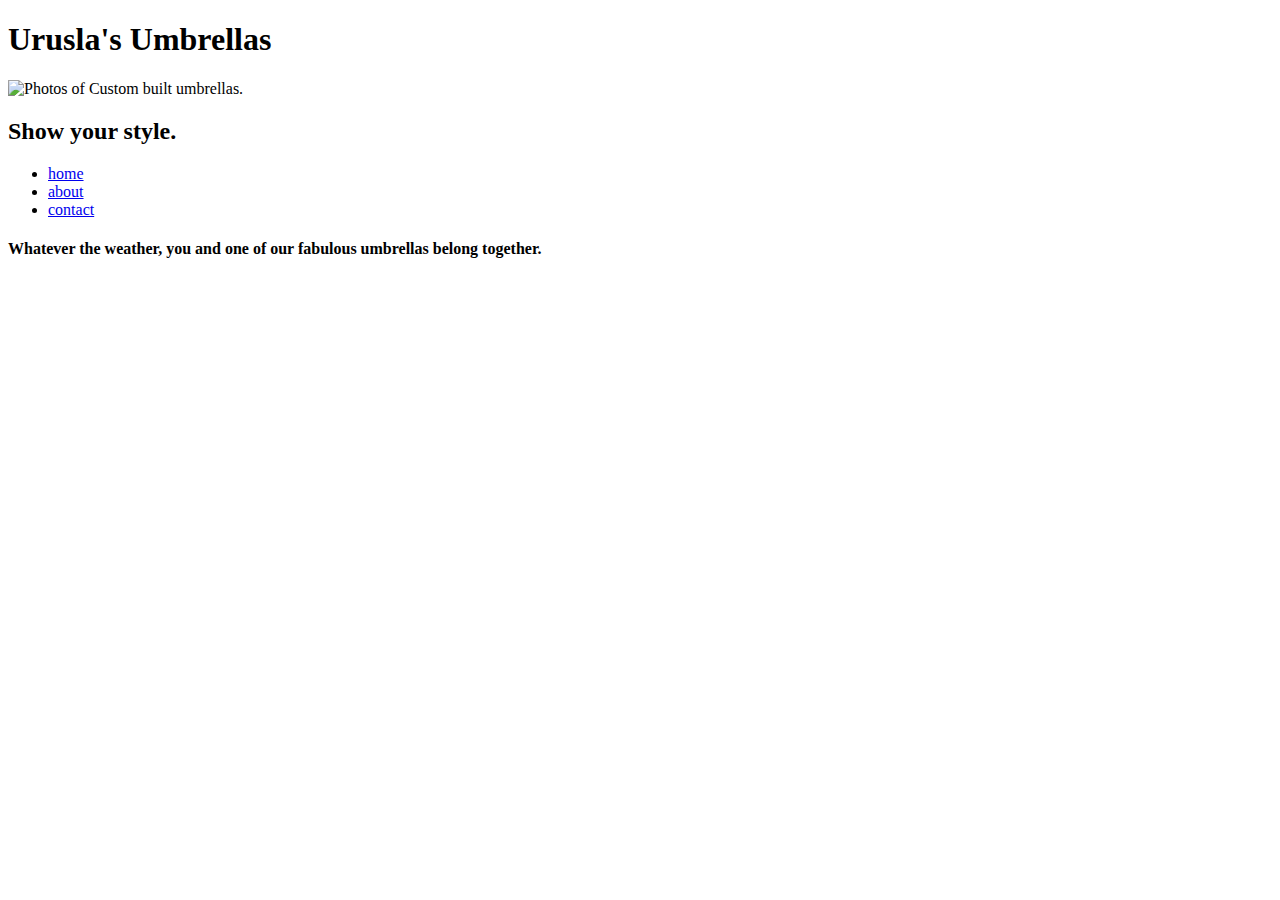
==== about.html @ 8e76fa65 "Create about.html" ====
<!DOCTYPE html>
<html lang="en">
	<head>
		<title>Urusla's Umbrellas</title>
		<meta charset="utf-8">
		<link rel="stylesheet" type="text/css" href="css/main.css">
		<link href='http://fonts.googleapis.com/css?family=Mystery+Quest' rel='stylesheet' type='text/css'>
		<link href='http://fonts.googleapis.com/css?family=News+Cycle' rel='stylesheet' type='text/css'>
		<script src="http://html5shim.googlecode.com/svn/trunk/html5.js">
		</script>
	</head>
	<body>
		<div id="wrapper">
		<div id="header">
		<h1><strong>Urusla's Umbrellas</strong></h1>
			<img class="logo"
				src="images/umbrellas-4.png" width="402" height="234" alt="Photos of Custom built umbrellas." title="Umbrellas Like No Others.">
				<h2>Show your style.</h2>
				<div id="nav">
					<ul>
						<li><a href="index.html">home</a></li>
						<li><a href="about.html">about</a></li>
						<li><a href="contact.html">contact</a></li>
					</ul>
			    </div>
			    
				<h4>Whatever the weather, you and one of our fabulous umbrellas belong together.</h4>
		</div><!--end of header-->
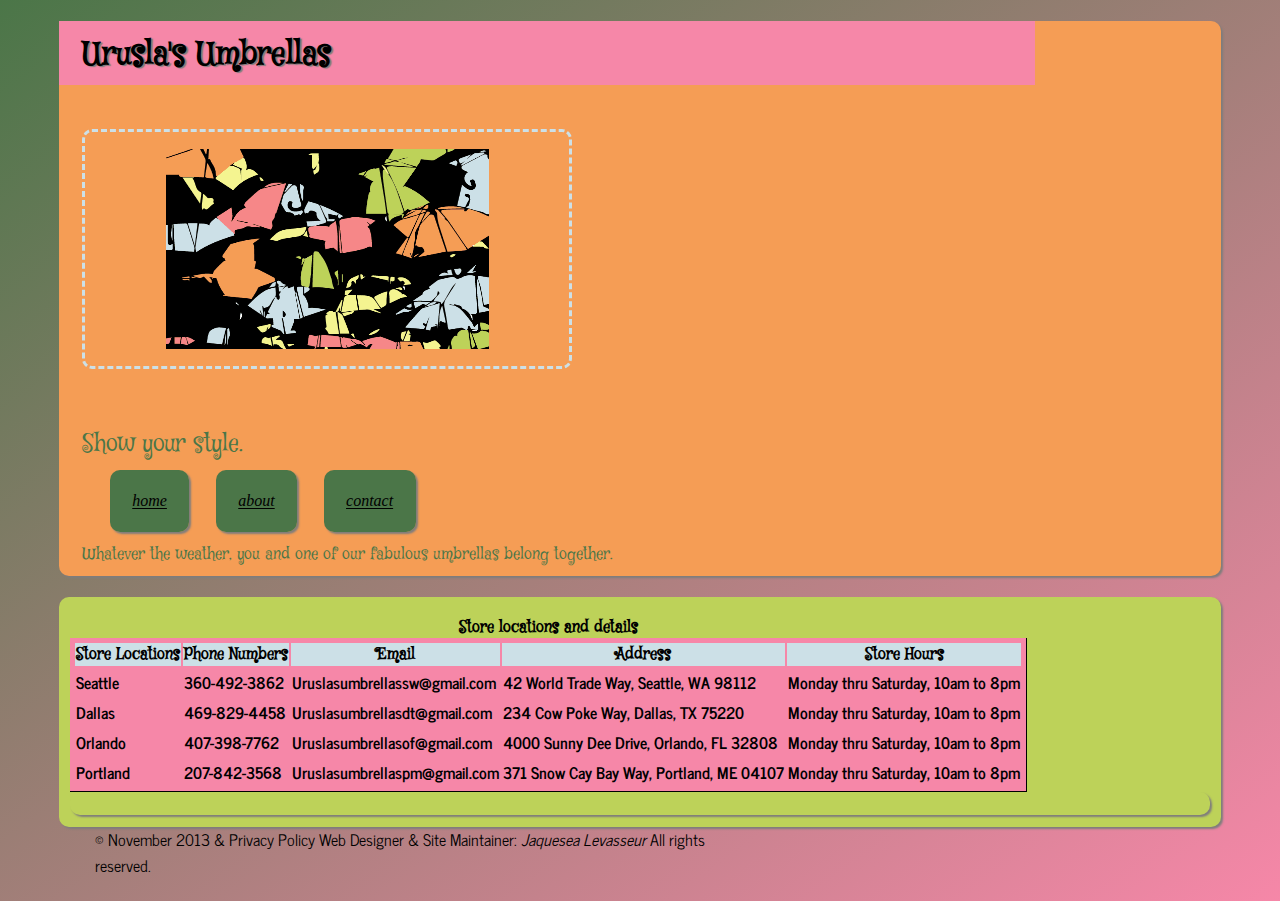
==== commit 592a39da: "Final Project" ====
--- a/about.html
+++ b/about.html
@@ -25,4 +25,51 @@
 			    </div>
 			    
 				<h4>Whatever the weather, you and one of our fabulous umbrellas belong together.</h4>
+
 		</div><!--end of header-->
+		<section id="locations">
+			<table summary="Store location and contact information">
+			<caption>Store locations and details</caption>
+				<tr>
+					<th>Store Locations</th>
+					<th>Phone Numbers</th>
+					<th>Email</th>
+					<th>Address</th>
+					<th>Store Hours</th>
+				</tr>
+				<tr>
+					<td>Seattle</td>
+					<td>360-492-3862</td>
+					<td>Uruslasumbrellassw@gmail.com</td>
+					<td>42 World Trade Way, Seattle, WA  98112</td>
+					<td>Monday thru Saturday, 10am to 8pm</td>
+				</tr>
+				<tr>
+					<td>Dallas</td>
+					<td>469-829-4458</td>
+					<td>Uruslasumbrellasdt@gmail.com</td>
+					<td>234 Cow Poke Way, Dallas, TX  75220</td>
+					<td>Monday thru Saturday, 10am to 8pm</td>
+				</tr>
+				<tr class="odd_row">
+					<td>Orlando</td>
+					<td>407-398-7762</td>
+					<td>Uruslasumbrellasof@gmail.com</td>
+					<td>4000 Sunny Dee Drive, Orlando, FL  32808</td>
+					<td>Monday thru Saturday, 10am to 8pm</td>
+				</tr>
+				<tr>
+					<td>Portland</td>
+					<td>207-842-3568</td>
+					<td>Uruslasumbrellaspm@gmail.com</td>
+					<td>371 Snow Cay Bay Way, Portland, ME  04107</td>
+					<td>Monday thru Saturday, 10am to 8pm</td>
+				</tr>
+				
+			</table>
+		<section>	
+	</body>
+	<div id="footer">
+				<p>&copy; November 2013 &amp; Privacy Policy Web Designer &amp; Site Maintainer: <em>Jaquesea Levasseur</em> All rights reserved.</p>
+			</div><!---end of footer-->
+</html>
--- a/css/main.css
+++ b/css/main.css
@@ -0,0 +1,512 @@
+/*-----colors--------------------------
+
+hunter gr	#4b7648		R  25	G  18	B  72
+pink		#f687a8		R 246	G 135	B 168
+red			#eb1f1e		R 235	G  31	B  30
+lime gr		#bdd259		R 189	G 210	B  89
+orange		#f59d55		R 245	G 157 	B  85
+lt blue		#cce0e7		R 204	G 224	B 231
+black		#000000
+
+
+-------------------------------------------*/
+
+/*font-family: 'News Cycle', sans-serif;
+
+font-family: 'Mystery Quest', cursive;*/
+
+
+
+body{
+	background: -webkit-linear-gradient(left top, #4b7648, #f687a8); 
+	background: -o-linear-gradient(bottom right, #4b7648, #f687a8); 
+	background: -moz-linear-gradient(bottom right, #4b7648, #f687a8); 
+	background: linear-gradient(to bottom right, #4b7648, #f687a8); 
+	background-repeat: none;	
+}
+
+#wrapper{
+	width: 92%;
+	margin: 0 auto;
+}
+
+	
+#header{
+	background-color: #f59d55;  /*--orange---*/
+	border-radius: 10px;
+	-mox-box-shadow: 2px 2px 2px #7f7d7c;
+ 	-webkit-box-shadow: 2px 2px 2px #7f7d7c;
+ 	box-shadow: 2px 2px 2px #7f7d7c;
+}
+
+fieldset{
+	background-color: #bdd259; /*--lime green--*/
+	border-radius: 10px;
+	width: 13.333333333333%;
+	float: right;
+	clear: left;
+	margin: 4%;
+	padding: 2%;
+	-mox-box-shadow: 2px 2px 2px #7f7d7c;
+ 	-webkit-box-shadow: 2px 2px 2px #7f7d7c;
+ 	box-shadow: 2px 2px 2px #7f7d7c;
+}
+
+input:focus{
+	background: #e6d99a;
+}
+
+aside{
+	background-color: #cce0e7;
+	color: #4b7648;
+	padding: 1% 2%;
+	overflow: hidden;
+	border-radius: 10px;
+	-mox-box-shadow: 2px 2px 2px #7f7d7c;
+ 	-webkit-box-shadow: 2px 2px 2px #7f7d7c;
+ 	box-shadow: 2px 2px 2px #7f7d7c;
+}
+
+aside p{
+	font-family: 'Mystery Quest', cursive;
+	color: #eb1f1e;
+}
+
+.ordering{
+	font-family: 'Mystery Quest', cursive;
+}
+
+#nav li{
+	background-color: #4b7648; /*--hunter green---*/
+	padding: 2%;
+	margin: 1%;
+	display: inline;
+	border-radius: 10px;
+	-mox-box-shadow: 2px 2px 2px #7f7d7c;
+ 	-webkit-box-shadow: 2px 2px 2px #7f7d7c;
+ 	box-shadow: 2px 2px 2px #7f7d7c;			
+}
+
+h1{
+	background-color: #f687a8;
+	width: 80%;
+	font-family: 'Mystery Quest', cursive;
+	font-weight: bold;
+	height: 40px; 
+	text-shadow: 2px 1px 1px #7f7d7c;
+	color: black;
+	padding: 1% 2%;
+}
+
+h2{
+	font-family: 'Mystery Quest', cursive;
+	font-weight: normal;
+	color: #4b7648;
+	padding: 1% 2%;
+	overflow: hidden;
+}
+h3{
+	font-family: 'Mystery Quest', cursive;
+	font-weight: normal;
+	color: #4b7648;
+	padding: 1% 2%;
+	overflow: hidden;
+}
+
+h4{
+	font-family: 'Mystery Quest', cursive;
+	font-weight: normal;
+	color: #4b7648;
+	padding: 1% 2%;
+	overflow: hidden;
+}
+
+ul li{
+	list-style-type: none;
+	font-style: italic;
+	color: #eb1f1e; /*--red--*/
+				
+}
+
+.logo{
+	width: 41.666666666667%;
+	height: 234px;
+	border: Dashed 3px #cce0e7;
+	border-radius: 10px;
+	margin: 2%;
+	max-width: 100%;
+	
+}
+
+p{
+	font-family: 'News Cycle', sans-serif;
+	color: #000000;
+	padding: 1% 2%;	
+}
+
+ol li{
+	color: #eb1f1e; /*--red--*/
+	list-style-type: none;
+	
+}
+
+a:link{
+	color: #000000;
+}
+
+a:visited{
+	color: #f687a8; /*--pink--*/
+}
+
+a:active{
+	color: #eb1f1e; /*--red--*/
+}
+
+a:hover{
+	color: #cce0e7; /*--lt blue--*/
+}
+
+a:focus{
+	color: #4b7648; /*--hunter gr--*/
+}
+
+
+#main{
+	background-color: #cce0e7; /*--lt blue--*/
+	border-radius: 10px;
+	width: 100%;
+	-mox-box-shadow: 2px 2px 2px #7f7d7c;
+ 	-webkit-box-shadow: 2px 2px 2px #7f7d7c;
+ 	box-shadow: 2px 2px 2px #7f7d7c;
+ 	padding: 1%;
+ 	
+}
+
+article{
+	text-indent: 1%;
+	background-color: #cce0e7; /*--lt blue--*/
+	border-radius: 10px;
+	-mox-box-shadow: 2px 2px 2px #7f7d7c;
+ 	-webkit-box-shadow: 2px 2px 2px #7f7d7c;
+ 	box-shadow: 2px 2px 2px #7f7d7c;
+ 	padding: 1%;
+ 	-moz-column-count: 3;
+	-moz-colum-gap: 0.3857142857148%;
+	float: left;
+	clear: right;
+}
+
+article h1{
+	background-color: #f687a8; /*--pink--*/
+	font-size: 1.125em;
+	border-radius: 10px;
+	-mox-box-shadow: 2px 2px 2px #7f7d7c;
+ 	-webkit-box-shadow: 2px 2px 2px #7f7d7c;
+ 	box-shadow: 2px 2px 2px #7f7d7c;
+}
+
+#Contact{
+	text-indent: 1%;
+	background-color: #cce0e7; /*--lt blue--*/
+	border-radius: 10px;
+	-mox-box-shadow: 2px 2px 2px #7f7d7c;
+ 	-webkit-box-shadow: 2px 2px 2px #7f7d7c;
+ 	box-shadow: 2px 2px 2px #7f7d7c;
+ 	padding: 1%;
+	float: left;
+	clear: right;
+	}
+
+	
+table{
+	font-family: 'News Cycle', sans-serif;
+	font-size: 1.000em;
+}
+
+td.head1 {
+	background-color: #f59d55;  /*--orange---*/
+	font-family: 'Mystery Quest', cursive;
+	margin-top: 8px;
+	padding: 3px;
+	border-right: 1px solid black;
+	border-bottom: 1px solid black;
+	font-weight: bold;
+}
+
+td.head2 {
+	background-color: #f59d55;  /*--orange---*/
+	font-family: 'Mystery Quest', cursive;
+	margin-top: 8px;
+	padding: 3px;
+	border-right: 1px solid black;
+	border-bottom: 1px solid black;
+	font-weight: bold;
+}
+	
+td.head3 {
+	background-color: #f59d55;  /*--orange---*/
+	font-family: 'Mystery Quest', cursive;
+	margin-top: 8px;
+	padding: 3px;
+	border-right: 1px solid black;
+	border-bottom: 1px solid black;
+	font-weight: bold;
+}
+
+td.head4 {
+	background-color: #f59d55;  /*--orange---*/
+	font-family: 'Mystery Quest', cursive;
+	margin-top: 8px;
+	padding: 3px;
+	border-right: 1px solid black;
+	border-bottom: 1px solid black;
+	font-weight: bold;
+}
+
+td{
+	font-family: 'News Cycle', sans-serif;
+	
+}
+
+td.input{
+	width: 120px;
+	text-align: right;
+	vertical-align: baseline;
+}
+
+input textarea{
+	margin-top: 8px;
+}
+
+section{
+	background-color: #bdd259; /*--lime green--*/
+	border-radius: 10px;
+	-mox-box-shadow: 2px 2px 2px #7f7d7c;
+ 	-webkit-box-shadow: 2px 2px 2px #7f7d7c;
+ 	box-shadow: 2px 2px 2px #7f7d7c;
+ 	padding: 1%;
+}
+
+section h3{
+	padding: 1% 2%;
+	
+}
+
+
+#article_title{
+	background-color: #f687a8; /*--pink--*/
+	text-align: center;
+	font-family:
+	padding: 1%;
+	margin: 2%; 
+	
+	display: inline;
+	border-radius: 10px;
+	-mox-box-shadow: 2px 2px 2px #7f7d7c;
+ 	-webkit-box-shadow: 2px 2px 2px #7f7d7c;
+ 	box-shadow: 2px 2px 2px #7f7d7c;
+}
+
+.gallery div{
+	background-color: #bdd259; /*--lime green--*/
+	margin: 1.3%;
+	padding: 1%;
+	width: 13.333333333333%;
+	border-radius: 10px;
+	-mox-box-shadow: 2px 2px 2px #7f7d7c;
+ 	-webkit-box-shadow: 2px 2px 2px #7f7d7c;
+ 	box-shadow: 2px 2px 2px #7f7d7c;
+	float: left;
+	clear: none;
+}
+
+. gallery div.img {
+  margin: 2%;
+  display: inline;
+  padding: 10%;
+  border: 1% solid #4b7648; /*--hunter gr--*/
+  height: 201px;
+  width: 20.833333333333%;
+  float: left;
+  clear: right;
+  text-align: center;
+  }
+
+div.img img{
+  margin:2%;
+  border:1% solid #e6d99a;
+  float: center;
+  clear: both;
+  }
+  
+div.img a:hover img{
+  border: 1% solid #f687a8; /*--pink--*/
+  }
+  
+div.desc{
+  text-align: center;
+  font-size: .875em;
+  width: 80%;
+  margin: 1%;
+  padding: 4% 2%;
+  float: center;
+  clear: both;
+  overflow: auto;
+  }
+
+}
+#sidebar ol li{
+	background-color: #4b7648; /*--hunter gr--*/
+	width: 44.444444444444%;
+	padding: 4%;
+	margin: 2%;
+	display: inline;
+	border-radius: 10px;
+	-mox-box-shadow: 2px 2px 2px #7f7d7c;
+ 	-webkit-box-shadow: 2px 2px 2px #7f7d7c;
+ 	box-shadow: 2px 2px 2px #7f7d7c;
+ 	float: left;
+ 	clear: right; 
+}
+
+#product_info{
+	text-indent: 1%;
+	background-color: #f687a8; /*--pink--*/
+	border-radius: 10px;
+	-mox-box-shadow: 2px 2px 2px #7f7d7c;
+ 	-webkit-box-shadow: 2px 2px 2px #7f7d7c;
+ 	box-shadow: 2px 2px 2px #7f7d7c;
+ 	margin: 1%;
+ 	padding: 1%;
+ 	overflow: auto;   /*--hidden, scroll--*/
+ 	float: right;
+ 	clear: both;
+ 	-moz-column-count: 3;
+	-moz-colum-gap: 0.3857142857148%;	
+}
+
+#section table{
+	margin-top: 8px;
+	padding: 3px;
+	border-right: 1px solid black;
+	border-bottom: 1px solid black;
+	font-weight: bold;
+}
+	
+
+table, h3{
+	background-color: #f687a8; /*--pink--*/
+	font-family: 'Mystery Quest', cursive;
+	margin-top: 8px;
+	padding: 3px;
+	border-right: 1px solid black;
+	border-bottom: 1px solid black;
+	font-weight: bold;
+}
+
+caption{
+	text-align: center;
+}
+
+.odd th, .odd td{
+	background-color: #bdd259;
+}
+	
+td{
+	background-color: #f687a8; /*--pink--*/
+	font-family: 'News Cycle', sans-serif;
+}
+
+th{
+	text-align: center;
+	background-color: #cce0e7; 
+	
+}
+
+input:focus{
+	background: #e6d99a;
+}
+
+
+#footer{
+	float: left;
+	clear: both;
+}
+
+
+/* =Media Queries
+======================================*/
+/*reset container to auto width*/
+/*Tablet Portrait size to standard 960 (devices and browsers)*/
+@media screen and (mix-width: 768px)and (max-width: 959) {
+	#wrapper{
+		background-color: #cce0e7;
+		width: auto;
+		float: none;
+	}
+	#header{
+		width: auto;
+		float: none;
+	}
+	#nav li{
+		width: auto;
+		float: none;
+	}
+	#main{
+		width: auto;
+		float; none;
+	}
+	#sidebar{
+		width: auto;
+		float; none;
+	}
+	#product_info{
+		width: auto;
+		float; none;
+	}
+	#footer{
+		width: auto;
+		float; none;
+	}
+}
+
+/*--for 480px or less--*/
+/*Mobile Landscape Size to Tablet Portrait(devices and browsers)*/
+@media only screen and (mix-width: 480px)and (max-width: 767){
+	#wrapper{
+		background-color: #bdd259;
+	}
+	#header{	
+		height: auto;
+	}
+	h1{
+	font-size: 24px;	
+	}
+	#sidebar{
+	display: none;
+	}
+}
+
+/*Mobile Portrait Size to Mobile Landscape Size (devices and browsers)*/
+@media screen and(max-width: 479) {
+	#wrapper{
+		background-color: #4b7648;
+	}
+	.gallery{
+		display: none;
+	}
+}
+
+/*--
+.clearFix{
+	clear: both;
+}--*/
+/*----Vendor Prefixes--
+Microsoft:  -ms-
+Mozilla:	-moz-
+Webkit:		-web-
+Opera:		-o-
+Konqueror	-khtml-
+
+---*/
+
